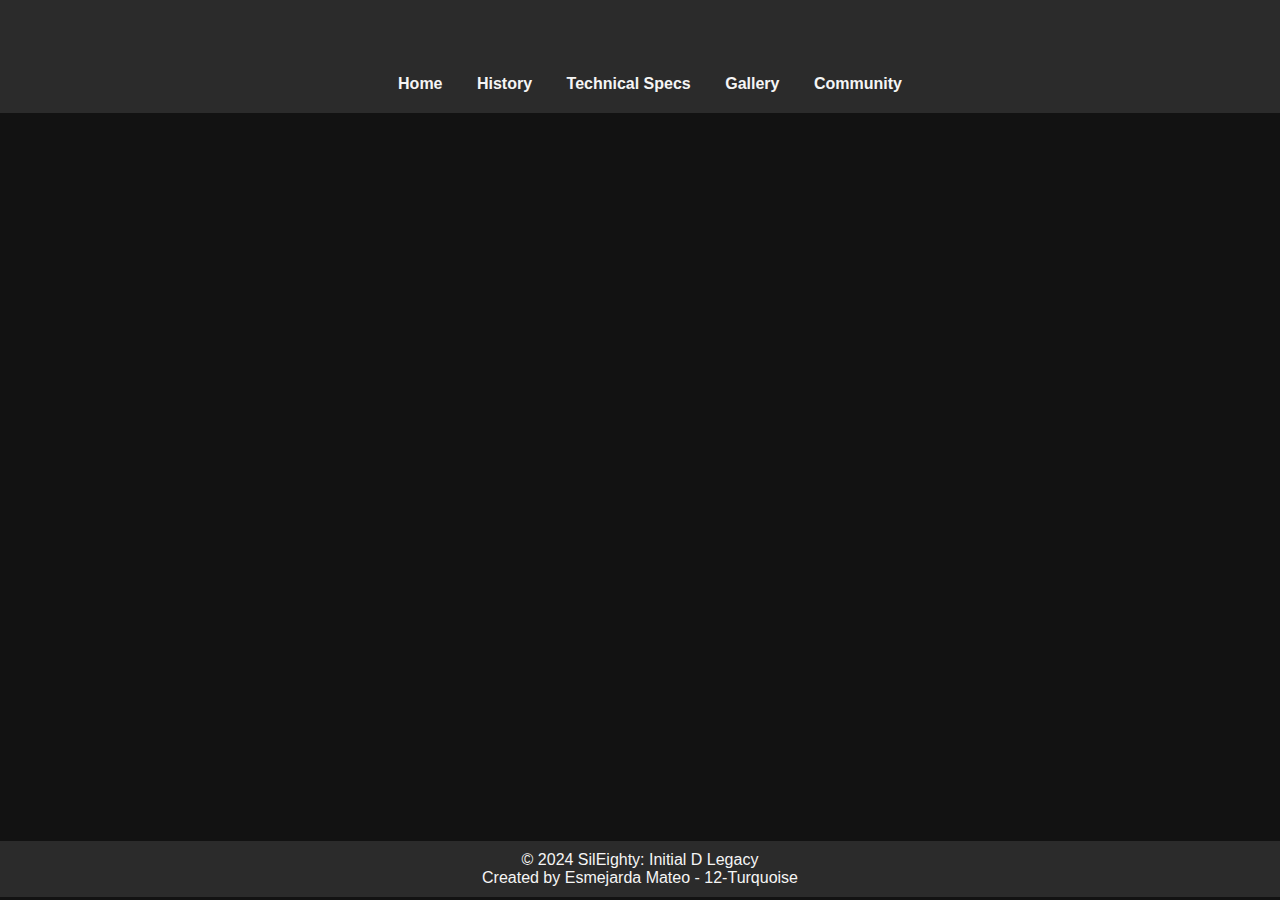
==== appearance.html @ f33c83c1 "Initial commit" ====
<!DOCTYPE html>
<html lang="en">
<head>
    <meta charset="UTF-8">
    <meta name="viewport" content="width=device-width, initial-scale=1.0">
    <title>Appearance in Initial D - SilEighty: Initial D Legacy</title>
    <link rel="stylesheet" href="css/styles.css">
</head>
<body>
    <header>
        <h1>SilEighty: Initial D Legacy</h1>
        <nav>
            <ul>
                <li><a href="index.html">Home</a></li>
                <li><a href="history.html">History</a></li>
                <li><a href="specs.html">Technical Specs</a></li>
                <li><a href="gallery.html">Gallery</a></li>
                <li><a href="community.html">Community</a></li>
            </ul>
        </nav>
    </header>
    

    <section id="appearance">
        <h2>Appearance in *Initial D*</h2>
        <p>The SilEighty played a crucial role in *Initial D*, driven by Mako and Sayuki in the series. It was known for its incredible handling and was a key player in several intense street races, earning it a spot as one of the iconic cars of the anime.</p>
    
            
        <!-- Images -->
        <div class="appearance-images">
            

        </div>

        <!-- Local Video -->
        <!-- First Video -->
        <div class="appearance-video">
            <video controls>
                <source src="assets/sileighty_action1.mp4" type="video/mp4">
                Your browser does not support the video tag.
            </video>
        </div>

        <!-- Second Video -->
        <div class="appearance-video">
            <video controls>
                <source src="assets/sileighty_action2.mp4" type="video/mp4">
                Your browser does not support the video tag.
            </video>
        </div>

        <!-- YouTube Video -->
        
        
        <!-- GIF -->
        

    </section>

    <section id="newsletter">
        <h3>Subscribe to Our Newsletter</h3>
        <p>Get the latest updates on the SilEighty, *Initial D* news, fan events, and more!</p>
        <form id="subscribe-form">
            <input type="email" id="email" placeholder="Enter your email" required>
            <button type="submit">Subscribe</button>
        </form>
        <p id="thank-you-message" style="display: none; color: #00bcd4;">Thank you for subscribing!</p>
    </section>
        
    <footer>
        <p>&copy; 2024 SilEighty: Initial D Legacy</p>
        <p>Created by Esmejarda Mateo - 12-Turquoise</p>
    </footer>

    
    <script src="js/scripts.js"></script>
</body>
</html>
---- css/styles.css ----
/* Reset default margin and padding */
* {
    margin: 0;
    padding: 0;
    box-sizing: border-box;
}

/* Body and overall design */
body {
    font-family: Arial, sans-serif;
    background-color: #121212;
    color: #f5f5f5;
    line-height: 1.6au;
    animation: fadeIn 1s ease-in-out;
}

/* Header section */
header {
    background-color: #2b2b2b;
    padding: 20px;
    text-align: center;
    animation: slideInFromTop 1s ease-out;
}

h1 {
    color: #00bcd4;
    font-size: 2.5rem;
    opacity: 0;
    animation: fadeIn 1s 0.5s forwards;
}

nav ul {
    list-style: none;
    margin-top: 10px;
}

nav ul li {
    display: inline;
    margin: 0 15px;
}

nav ul li a {
    color: #f5f5f5;
    text-decoration: none;
    font-weight: bold;
    transition: color 0.3s;
}

nav ul li a:hover {
    color: #00bcd4;
}

/* Section styles */
section {
    padding: 30px;
    opacity: 0;
    animation: fadeInUp 1s ease-out forwards;
}

h2 {
    font-size: 2rem;
    color: #00bcd4;
    margin-bottom: 15px;
}

p, ul {
    font-size: 1rem;
}

ul {
    list-style: disc;
    margin-left: 20px;
}

/* Gallery Section */


.gallery {
    display: flex;
    flex-wrap: wrap; /* Allow images to wrap to the next line */
    justify-content: center;
    gap: 15px;
}

.gallery-item {
    position: relative;
    width: 30%;
    overflow: hidden;
    border-radius: 8px;
    transition: transform 0.3s ease, box-shadow 0.3s ease;
}

.gallery-item:hover {
    transform: scale(1.05);
    box-shadow: 0 5px 15px rgba(0, 0, 0, 0.2);
}

.gallery-item img {
    width: 100%;
    height: auto;
    display: block;
    border-radius: 8px;
    transition: transform 0.3s ease;
}

.gallery-item:hover img {
    transform: scale(1.1);
}

.gallery-item img {
    width: 100%; /* Make image fill the container */
    height: auto; /* Keep aspect ratio */
    border-radius: 8px;
    transform: scale(0);
    animation: scaleIn 0.8s ease-out forwards;
}



/* Lightbox Modal */
.lightbox-modal {
    display: none;
    position: fixed;
    top: 0;
    left: 0;
    width: 100%;
    height: 100%;
    background-color: rgba(0, 0, 0, 0.8);
    justify-content: center;
    align-items: center;
    z-index: 1000;
}

.lightbox-modal img {
    max-width: 80%;
    max-height: 80%;
    border-radius: 8px;
}
/* Footer */
footer {
    text-align: center;
    padding: 10px;
    background-color: #2b2b2b;
    color: #f5f5f5;
    animation: fadeIn 1s 1.5s ease-in-out forwards;
}

/* Animations */
@keyframes fadeIn {
    0% {
        opacity: 0;
    }
    100% {
        opacity: 1;
    }
}

@keyframes slideInFromTop {
    0% {
        transform: translateY(-100%);
        opacity: 0;
    }
    100% {
        transform: translateY(0);
        opacity: 1;
    }
}

@keyframes fadeInUp {
    0% {
        opacity: 0;
        transform: translateY(20px);
    }
    100% {
        opacity: 1;
        transform: translateY(0);
    }
}

@keyframes scaleIn {
    0% {
        transform: scale(0);
    }
    100% {
        transform: scale(1);
    }
}

/* Subscribe */

#newsletter {
    background-color: #2b2b2b;
    color: #f5f5f5;
    padding: 20px;
    text-align: center;
    border-radius: 8px;
    margin-top: 30px;
}

#newsletter h2 {
    font-size: 1.8rem;
    margin-bottom: 10px;
    color: #00bcd4;
}

#newsletter p {
    font-size: 1rem;
    margin-bottom: 20px;
}

#newsletter form {
    display: flex;
    justify-content: center;
    align-items: center;
    gap: 10px;
}

#newsletter input[type="email"] {
    padding: 10px;
    font-size: 1rem;
    border: 2px solid #00bcd4;
    border-radius: 4px;
    width: 250px;
}

#newsletter button {
    padding: 10px 15px;
    background-color: #00bcd4;
    color: white;
    font-size: 1rem;
    border: none;
    border-radius: 4px;
    cursor: pointer;
}

#newsletter button:hover {
    background-color: #0097a7;
}

/* Style for images in appearance section */
.appearance-images {
    display: flex;
    gap: 20px;
    justify-content: center;
    margin-top: 20px;
}

.appearance-image {
    width: 30%;
    border-radius: 8px;
    transition: transform 0.3s ease;
}

.appearance-image:hover {
    transform: scale(1.1);
}

/* Style for YouTube video */
.appearance-video iframe {
    width: 100%;
    max-width: 560px;
    height: auto;
    border-radius: 8px;
    margin-top: 20px;
}

/* Style for the GIF */
.appearance-gif img {
    width: 100%;
    max-width: 400px;
    border-radius: 8px;
    margin-top: 20px;
}

/* Video */
.appearance-video video {
    border-radius: 8px;
    box-shadow: 0 4px 8px rgba(0, 0, 0, 0.2);
    margin-top: 20px;
}

.appearance-video {
    margin-top: 20px;
    text-align: center; /* Center-align the videos */
}

.appearance-video video {
    width: 100%;
    max-width: 560px;
    border-radius: 8px;
    box-shadow: 0 4px 8px rgba(0, 0, 0, 0.2);
    opacity: 0; /* Hidden initially for animation */
    transform: translateY(20px); /* Start slightly off-screen */
    transition: opacity 1s ease-out, transform 1s ease-out; /* Smooth animation */
}

.appearance-video.video-visible video {
    opacity: 1;
    transform: translateY(0); /* Animate into view */
}
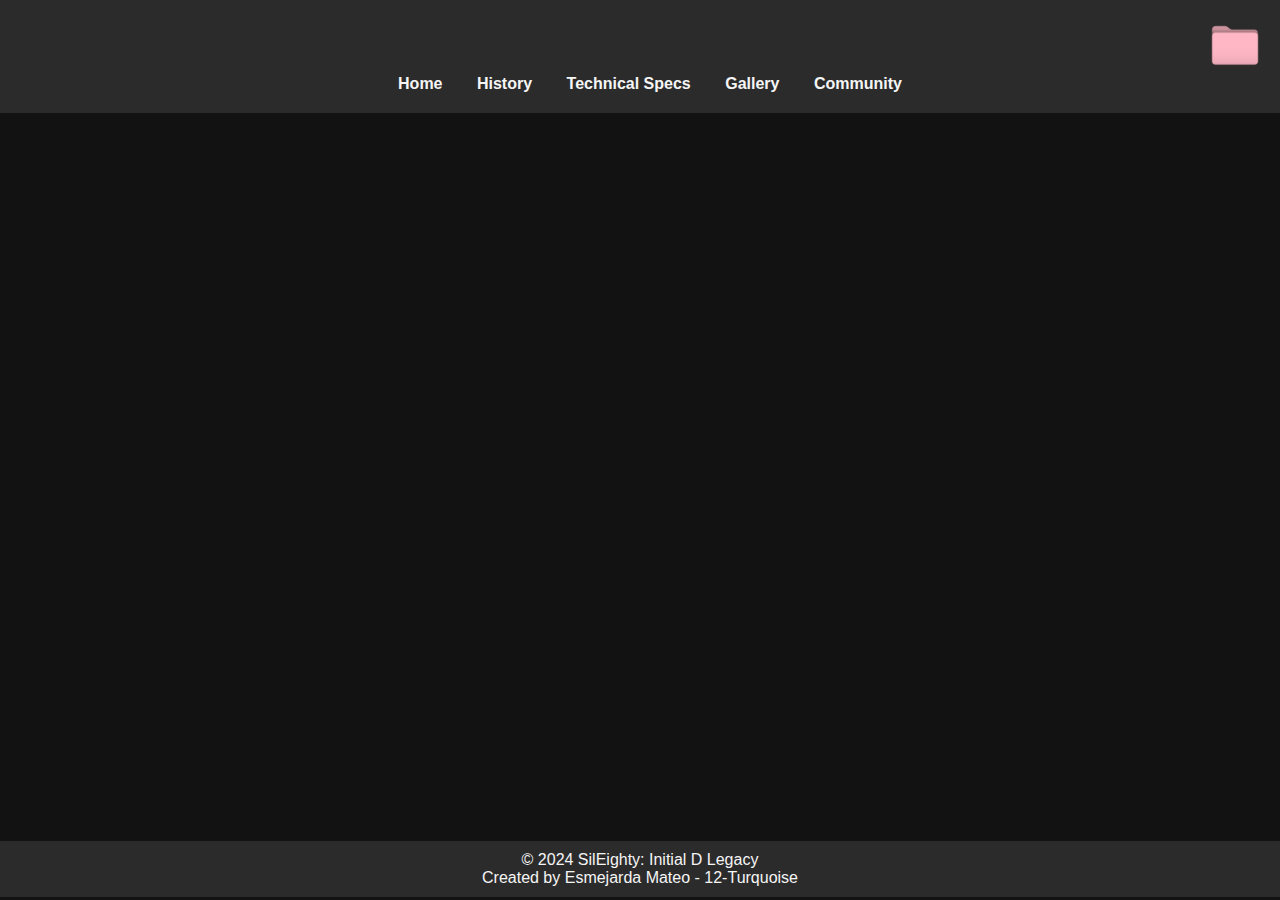
==== commit 4524616e: "portfolio" ====
--- a/appearance.html
+++ b/appearance.html
@@ -18,6 +18,11 @@
                 <li><a href="community.html">Community</a></li>
             </ul>
         </nav>
+
+        <!-- Folder Icon for Portfolio -->
+        <div id="folder-icon" class="folder-icon">
+            <a href="portfolio.html"><img src="assets/icons/folder-icon.png" alt="Portfolio"></a>
+        </div>
     </header>
     
 
--- a/css/styles.css
+++ b/css/styles.css
@@ -299,3 +299,97 @@
     transform: translateY(0); /* Animate into view */
 }
 
+
+/* Folder Icon */
+.folder-icon {
+    position: absolute;
+    top: 20px;
+    right: 20px;
+    cursor: pointer;
+    animation: bounce 1s infinite;
+}
+
+.folder-icon img {
+    width: 50px;
+    height: 50px;
+}
+
+/* Portfolio Page */
+#portfolio {
+    padding: 30px;
+    background-color: #1e1e1e;
+    color: #f5f5f5;
+    text-align: center;
+    animation: fadeInUp 1s ease-in-out;
+}
+
+#portfolio h2 {
+    font-size: 2rem;
+    margin-bottom: 20px;
+    color: #00bcd4;
+}
+
+.portfolio-items {
+    display: flex;
+    flex-wrap: wrap;
+    justify-content: center;
+    gap: 15px;
+}
+
+.portfolio-item {
+    display: inline-block;
+    text-align: center;
+    transition: transform 0.3s ease, box-shadow 0.3s ease;
+}
+
+.portfolio-item img {
+    width: 60px;
+    height: 60px;
+    margin-bottom: 10px;
+}
+
+.portfolio-item:hover {
+    transform: translateY(-10px);
+    box-shadow: 0 5px 15px rgba(0, 0, 0, 0.3);
+}
+
+.portfolio-item span {
+    display: block;
+    font-size: 1.1rem;
+}
+
+/* Animations */
+@keyframes fadeInUp {
+    0% {
+        opacity: 0;
+        transform: translateY(20px);
+    }
+    100% {
+        opacity: 1;
+        transform: translateY(0);
+    }
+}
+
+/* Apply the animation correctly */
+#portfolio {
+    padding: 30px;
+    background-color: #1e1e1e;
+    color: #f5f5f5;
+    text-align: center;
+    animation: fadeInUp 1s ease-in-out forwards; /* Use 'forwards' */
+    opacity: 1; /* Ensure it's visible */
+    transform: translateY(0); /* Reset transformation */
+}
+
+
+@keyframes bounce {
+    0%, 20%, 50%, 80%, 100% {
+        transform: translateY(0);
+    }
+    40% {
+        transform: translateY(-10px);
+    }
+    60% {
+        transform: translateY(-5px);
+    }
+}
